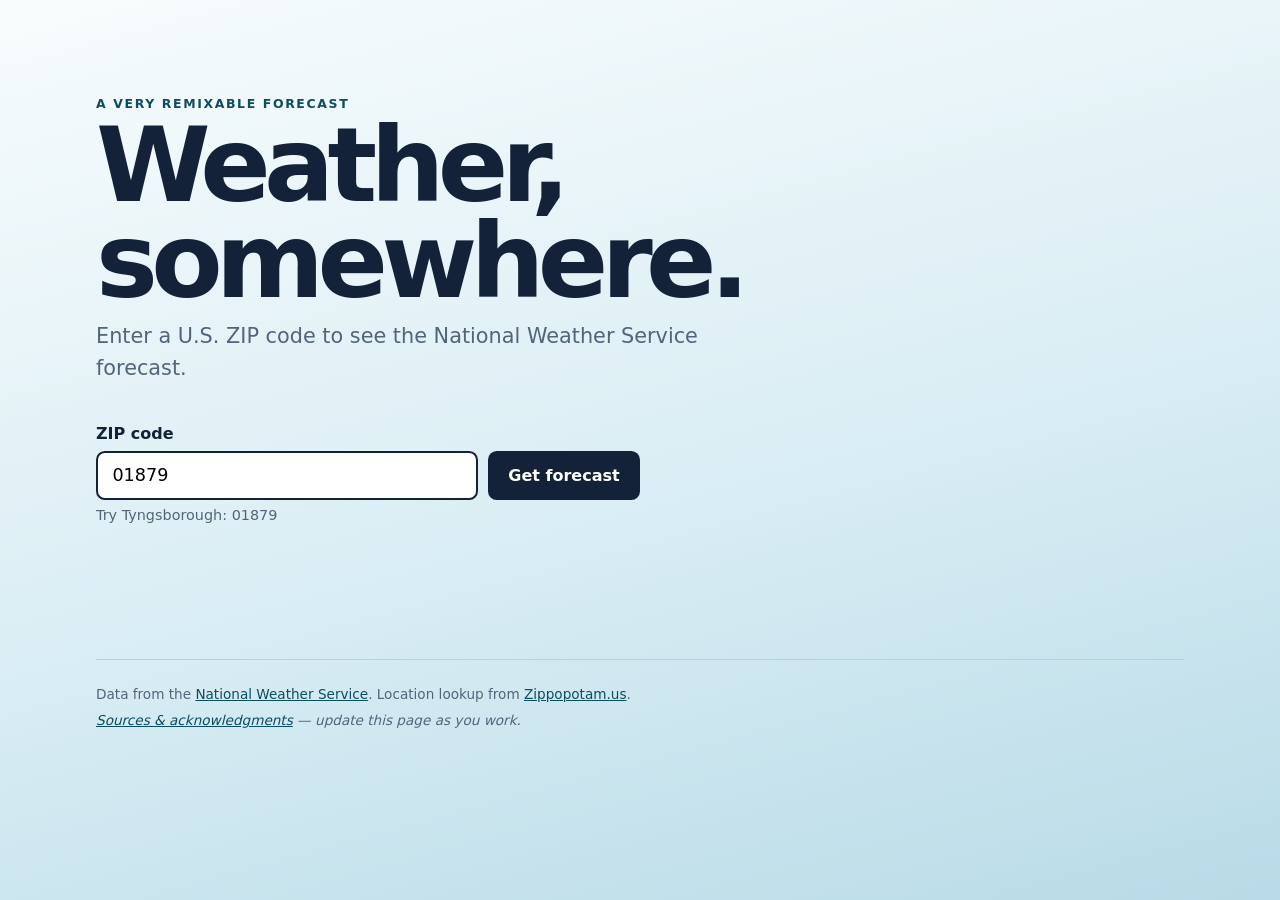
==== index.html @ af73d925 "Rebuild weather starter with vanilla JavaScript" ====
<!doctype html>
<html lang="en">
  <head>
    <meta charset="UTF-8" />
    <meta name="viewport" content="width=device-width, initial-scale=1.0" />
    <meta name="description" content="A starter weather app powered by National Weather Service data." />
    <title>Weather, Somewhere</title>
    <link rel="stylesheet" href="styles.css" />
    <script src="script.js" defer></script>
  </head>
  <body>
    <main>
      <header class="hero">
        <p class="eyebrow">A very remixable forecast</p>
        <h1>Weather, somewhere.</h1>
        <p class="intro">Enter a U.S. ZIP code to see the National Weather Service forecast.</p>
      </header>

      <form id="location-form" class="search" novalidate>
        <label for="zip-code">ZIP code</label>
        <div class="search-row">
          <input id="zip-code" name="zip-code" type="text" inputmode="numeric" autocomplete="postal-code"
            pattern="[0-9]{5}" maxlength="5" value="01879" aria-describedby="zip-hint" required />
          <button type="submit">Get forecast</button>
        </div>
        <p id="zip-hint" class="hint">Try Tyngsborough: 01879</p>
      </form>

      <section id="status" class="status" aria-live="polite"></section>

      <section id="weather" class="weather" hidden>
        <div class="weather-heading">
          <div>
            <p class="eyebrow">National Weather Service forecast</p>
            <h2 id="place-name"></h2>
          </div>
          <p id="updated-time" class="updated"></p>
        </div>
        <div id="forecast-list" class="forecast-list"></div>
      </section>
    </main>

    <footer>
      <p>Data from the <a href="https://www.weather.gov/documentation/services-web-api">National Weather Service</a>.
        Location lookup from <a href="https://www.zippopotam.us/">Zippopotam.us</a>.</p>
      <p class="student-note"><a href="citations.html">Sources &amp; acknowledgments</a> — update this page as you work.</p>
    </footer>
  </body>
</html>
---- styles.css ----
/* Starter scaffold revised by Tom Hinkle with OpenAI Codex; see citations.html. */
:root {
  color-scheme: light;
  font-family: system-ui, -apple-system, BlinkMacSystemFont, "Segoe UI", sans-serif;
  color: #132238;
  background: #eaf4f8;
  --ink: #132238;
  --muted: #52657a;
  --paper: #fff;
  --accent-dark: #0b4d61;
  --border: #b8d1dc;
  --error: #9e2a2b;
}

* { box-sizing: border-box; }
body { margin: 0; min-height: 100vh; background: linear-gradient(165deg, #f8fcfd, #d9edf4 55%, #b8dbe7); }
main, footer { width: min(68rem, calc(100% - 2rem)); margin-inline: auto; }
main { padding-block: clamp(2rem, 8vw, 6rem); }
.hero { max-width: 46rem; }
.eyebrow { margin: 0 0 .45rem; color: var(--accent-dark); font-size: .78rem; font-weight: 800; letter-spacing: .13em; text-transform: uppercase; }
h1, h2, h3, p { margin-top: 0; }
h1 { margin-bottom: .65rem; font-size: clamp(3rem, 10vw, 6.5rem); line-height: .92; letter-spacing: -.065em; }
.intro { max-width: 38rem; color: var(--muted); font-size: clamp(1.05rem, 2vw, 1.3rem); line-height: 1.55; }
.search { max-width: 34rem; margin-block: 2.5rem; }
label { display: block; margin-bottom: .45rem; font-weight: 750; }
.search-row { display: flex; gap: .6rem; }
input, button { border: 2px solid var(--ink); border-radius: .55rem; font: inherit; }
input { min-width: 0; flex: 1; padding: .8rem .9rem; background: var(--paper); font-size: 1.1rem; }
button { padding: .8rem 1.15rem; color: white; background: var(--ink); font-weight: 750; cursor: pointer; }
button:hover { background: var(--accent-dark); }
input:focus-visible, button:focus-visible, a:focus-visible { outline: 4px solid #f2b134; outline-offset: 3px; }
.hint, .updated, footer { color: var(--muted); }
.hint { margin-top: .45rem; font-size: .9rem; }
.status:not(:empty) { max-width: 42rem; margin-block: 2rem; padding: 1rem 1.1rem; border: 1px solid var(--border); border-radius: .65rem; background: rgb(255 255 255 / 72%); }
.status p { margin: 0; }
.loading { display: flex; align-items: center; gap: .8rem; }
.error { color: var(--error); font-weight: 700; }
.spinner { width: 1.15rem; aspect-ratio: 1; border: 3px solid var(--border); border-top-color: var(--accent-dark); border-radius: 50%; animation: spin .8s linear infinite; }
@keyframes spin { to { transform: rotate(360deg); } }
.weather { margin-top: 4rem; }
.weather-heading { display: flex; align-items: end; justify-content: space-between; gap: 1rem; margin-bottom: 1rem; }
.weather-heading h2 { margin-bottom: 0; font-size: clamp(2rem, 5vw, 3.2rem); }
.updated { margin-bottom: .25rem; font-size: .85rem; }
.forecast-list { display: grid; grid-template-columns: repeat(auto-fit, minmax(9.5rem, 1fr)); gap: .75rem; }
.forecast-card { padding: 1rem; border: 1px solid var(--border); border-radius: .8rem; background: rgb(255 255 255 / 82%); box-shadow: 0 .6rem 1.6rem rgb(19 34 56 / 8%); }
.forecast-card h3 { margin-bottom: .8rem; font-size: 1rem; }
.forecast-card img { display: block; max-width: 100%; border-radius: .4rem; }
.temperature { margin: .55rem 0 .2rem; font-size: 1.7rem; font-weight: 850; }
.forecast-card p:last-child { margin-bottom: 0; color: var(--muted); line-height: 1.4; }
footer { padding-block: 1.5rem 3rem; border-top: 1px solid var(--border); font-size: .85rem; line-height: 1.5; }
footer p { margin-bottom: .35rem; }
a { color: var(--accent-dark); }
.student-note { font-style: italic; }
.credits { max-width: 52rem; }
.credits h1 { font-size: clamp(2.7rem, 8vw, 5.5rem); }
.credits section { margin-block: 2.5rem; padding: 1.25rem; border: 1px solid var(--border); border-radius: .8rem; background: rgb(255 255 255 / 76%); }
.credits li { margin-block: .65rem; line-height: 1.55; }
.student-citations { border-style: dashed !important; }
@media (max-width: 38rem) {
  .search-row, .weather-heading { align-items: stretch; flex-direction: column; }
  button { width: 100%; }
  .forecast-list { grid-template-columns: repeat(2, minmax(0, 1fr)); }
}
@media (prefers-reduced-motion: reduce) { .spinner { animation: none; } }
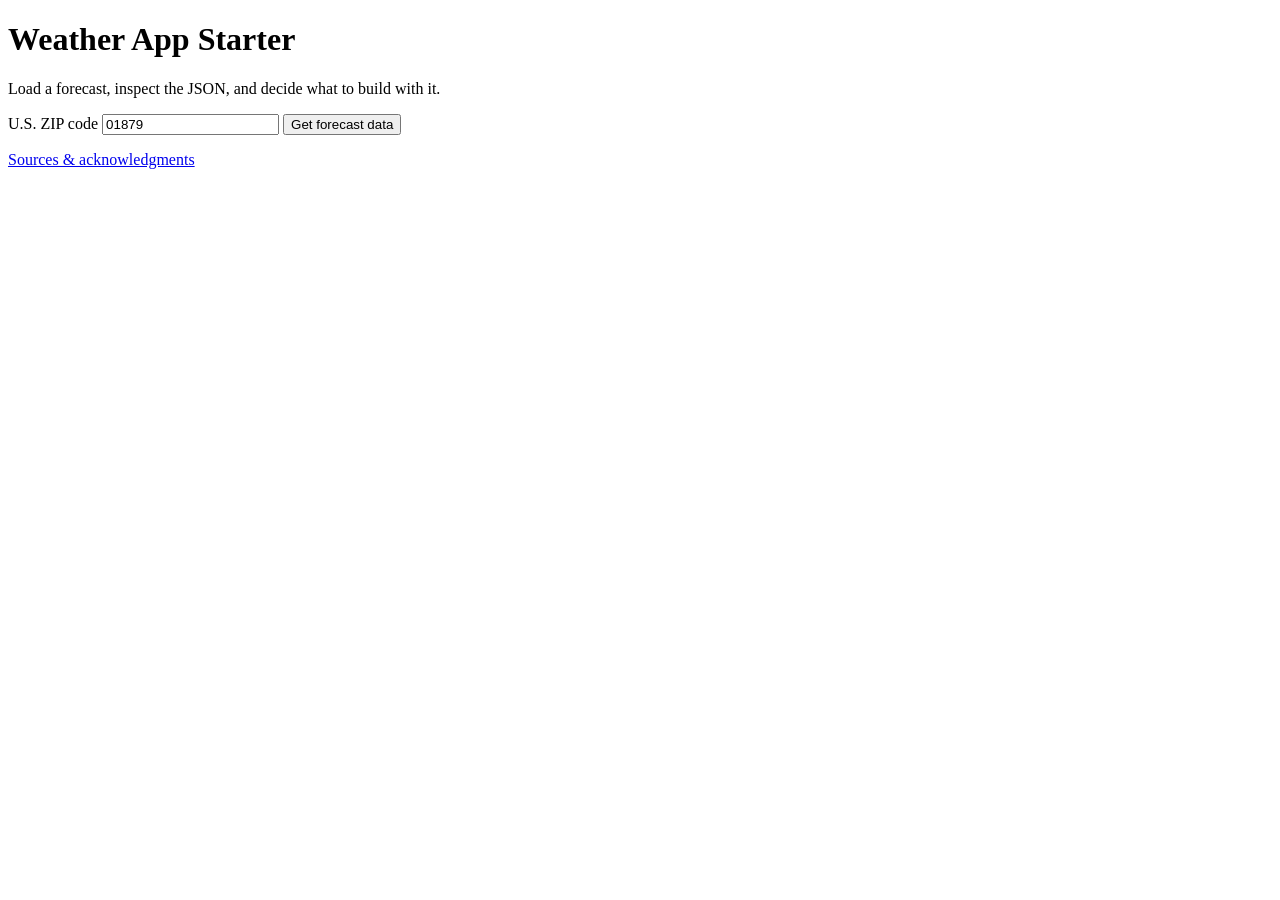
==== commit 4ce7af18: "Restore plain JSON starter and add Digital Creation rubric" ====
--- a/index.html
+++ b/index.html
@@ -1,49 +1,34 @@
 <!doctype html>
+<!-- AI-generated code starts here -->
+<!-- Teacher prompt: Provide an unstyled ZIP-code form and raw forecast JSON, leaving design to students. -->
 <html lang="en">
   <head>
     <meta charset="UTF-8" />
     <meta name="viewport" content="width=device-width, initial-scale=1.0" />
-    <meta name="description" content="A starter weather app powered by National Weather Service data." />
-    <title>Weather, Somewhere</title>
+    <title>Weather App Starter</title>
     <link rel="stylesheet" href="styles.css" />
     <script src="script.js" defer></script>
   </head>
   <body>
     <main>
-      <header class="hero">
-        <p class="eyebrow">A very remixable forecast</p>
-        <h1>Weather, somewhere.</h1>
-        <p class="intro">Enter a U.S. ZIP code to see the National Weather Service forecast.</p>
-      </header>
-
-      <form id="location-form" class="search" novalidate>
-        <label for="zip-code">ZIP code</label>
-        <div class="search-row">
-          <input id="zip-code" name="zip-code" type="text" inputmode="numeric" autocomplete="postal-code"
-            pattern="[0-9]{5}" maxlength="5" value="01879" aria-describedby="zip-hint" required />
-          <button type="submit">Get forecast</button>
-        </div>
-        <p id="zip-hint" class="hint">Try Tyngsborough: 01879</p>
+      <h1>Weather App Starter</h1>
+      <p>Load a forecast, inspect the JSON, and decide what to build with it.</p>
+      <form id="location-form" novalidate>
+        <label for="zip-code">U.S. ZIP code</label>
+        <input id="zip-code" name="zip-code" type="text" inputmode="numeric"
+          autocomplete="postal-code" pattern="[0-9]{5}" maxlength="5"
+          value="01879" required />
+        <button type="submit">Get forecast data</button>
       </form>
-
-      <section id="status" class="status" aria-live="polite"></section>
-
-      <section id="weather" class="weather" hidden>
-        <div class="weather-heading">
-          <div>
-            <p class="eyebrow">National Weather Service forecast</p>
-            <h2 id="place-name"></h2>
-          </div>
-          <p id="updated-time" class="updated"></p>
-        </div>
-        <div id="forecast-list" class="forecast-list"></div>
+      <p id="status" aria-live="polite"></p>
+      <section id="weather" hidden>
+        <h2>Raw forecast data</h2>
+        <pre id="raw-data"></pre>
       </section>
     </main>
-
     <footer>
-      <p>Data from the <a href="https://www.weather.gov/documentation/services-web-api">National Weather Service</a>.
-        Location lookup from <a href="https://www.zippopotam.us/">Zippopotam.us</a>.</p>
-      <p class="student-note"><a href="citations.html">Sources &amp; acknowledgments</a> — update this page as you work.</p>
+      <p><a href="citations.html">Sources &amp; acknowledgments</a></p>
     </footer>
   </body>
 </html>
+<!-- AI-generated code ends here -->
--- a/styles.css
+++ b/styles.css
@@ -1,64 +1,4 @@
-/* Starter scaffold revised by Tom Hinkle with OpenAI Codex; see citations.html. */
-:root {
-  color-scheme: light;
-  font-family: system-ui, -apple-system, BlinkMacSystemFont, "Segoe UI", sans-serif;
-  color: #132238;
-  background: #eaf4f8;
-  --ink: #132238;
-  --muted: #52657a;
-  --paper: #fff;
-  --accent-dark: #0b4d61;
-  --border: #b8d1dc;
-  --error: #9e2a2b;
-}
-
-* { box-sizing: border-box; }
-body { margin: 0; min-height: 100vh; background: linear-gradient(165deg, #f8fcfd, #d9edf4 55%, #b8dbe7); }
-main, footer { width: min(68rem, calc(100% - 2rem)); margin-inline: auto; }
-main { padding-block: clamp(2rem, 8vw, 6rem); }
-.hero { max-width: 46rem; }
-.eyebrow { margin: 0 0 .45rem; color: var(--accent-dark); font-size: .78rem; font-weight: 800; letter-spacing: .13em; text-transform: uppercase; }
-h1, h2, h3, p { margin-top: 0; }
-h1 { margin-bottom: .65rem; font-size: clamp(3rem, 10vw, 6.5rem); line-height: .92; letter-spacing: -.065em; }
-.intro { max-width: 38rem; color: var(--muted); font-size: clamp(1.05rem, 2vw, 1.3rem); line-height: 1.55; }
-.search { max-width: 34rem; margin-block: 2.5rem; }
-label { display: block; margin-bottom: .45rem; font-weight: 750; }
-.search-row { display: flex; gap: .6rem; }
-input, button { border: 2px solid var(--ink); border-radius: .55rem; font: inherit; }
-input { min-width: 0; flex: 1; padding: .8rem .9rem; background: var(--paper); font-size: 1.1rem; }
-button { padding: .8rem 1.15rem; color: white; background: var(--ink); font-weight: 750; cursor: pointer; }
-button:hover { background: var(--accent-dark); }
-input:focus-visible, button:focus-visible, a:focus-visible { outline: 4px solid #f2b134; outline-offset: 3px; }
-.hint, .updated, footer { color: var(--muted); }
-.hint { margin-top: .45rem; font-size: .9rem; }
-.status:not(:empty) { max-width: 42rem; margin-block: 2rem; padding: 1rem 1.1rem; border: 1px solid var(--border); border-radius: .65rem; background: rgb(255 255 255 / 72%); }
-.status p { margin: 0; }
-.loading { display: flex; align-items: center; gap: .8rem; }
-.error { color: var(--error); font-weight: 700; }
-.spinner { width: 1.15rem; aspect-ratio: 1; border: 3px solid var(--border); border-top-color: var(--accent-dark); border-radius: 50%; animation: spin .8s linear infinite; }
-@keyframes spin { to { transform: rotate(360deg); } }
-.weather { margin-top: 4rem; }
-.weather-heading { display: flex; align-items: end; justify-content: space-between; gap: 1rem; margin-bottom: 1rem; }
-.weather-heading h2 { margin-bottom: 0; font-size: clamp(2rem, 5vw, 3.2rem); }
-.updated { margin-bottom: .25rem; font-size: .85rem; }
-.forecast-list { display: grid; grid-template-columns: repeat(auto-fit, minmax(9.5rem, 1fr)); gap: .75rem; }
-.forecast-card { padding: 1rem; border: 1px solid var(--border); border-radius: .8rem; background: rgb(255 255 255 / 82%); box-shadow: 0 .6rem 1.6rem rgb(19 34 56 / 8%); }
-.forecast-card h3 { margin-bottom: .8rem; font-size: 1rem; }
-.forecast-card img { display: block; max-width: 100%; border-radius: .4rem; }
-.temperature { margin: .55rem 0 .2rem; font-size: 1.7rem; font-weight: 850; }
-.forecast-card p:last-child { margin-bottom: 0; color: var(--muted); line-height: 1.4; }
-footer { padding-block: 1.5rem 3rem; border-top: 1px solid var(--border); font-size: .85rem; line-height: 1.5; }
-footer p { margin-bottom: .35rem; }
-a { color: var(--accent-dark); }
-.student-note { font-style: italic; }
-.credits { max-width: 52rem; }
-.credits h1 { font-size: clamp(2.7rem, 8vw, 5.5rem); }
-.credits section { margin-block: 2.5rem; padding: 1.25rem; border: 1px solid var(--border); border-radius: .8rem; background: rgb(255 255 255 / 76%); }
-.credits li { margin-block: .65rem; line-height: 1.55; }
-.student-citations { border-style: dashed !important; }
-@media (max-width: 38rem) {
-  .search-row, .weather-heading { align-items: stretch; flex-direction: column; }
-  button { width: 100%; }
-  .forecast-list { grid-template-columns: repeat(2, minmax(0, 1fr)); }
-}
-@media (prefers-reduced-motion: reduce) { .spinner { animation: none; } }
+/* AI-generated code starts here
+   Teacher prompt: Keep a linked CSS file with no visible starter styling.
+   Add your own styles here. The starter uses browser defaults intentionally.
+   AI-generated code ends here */
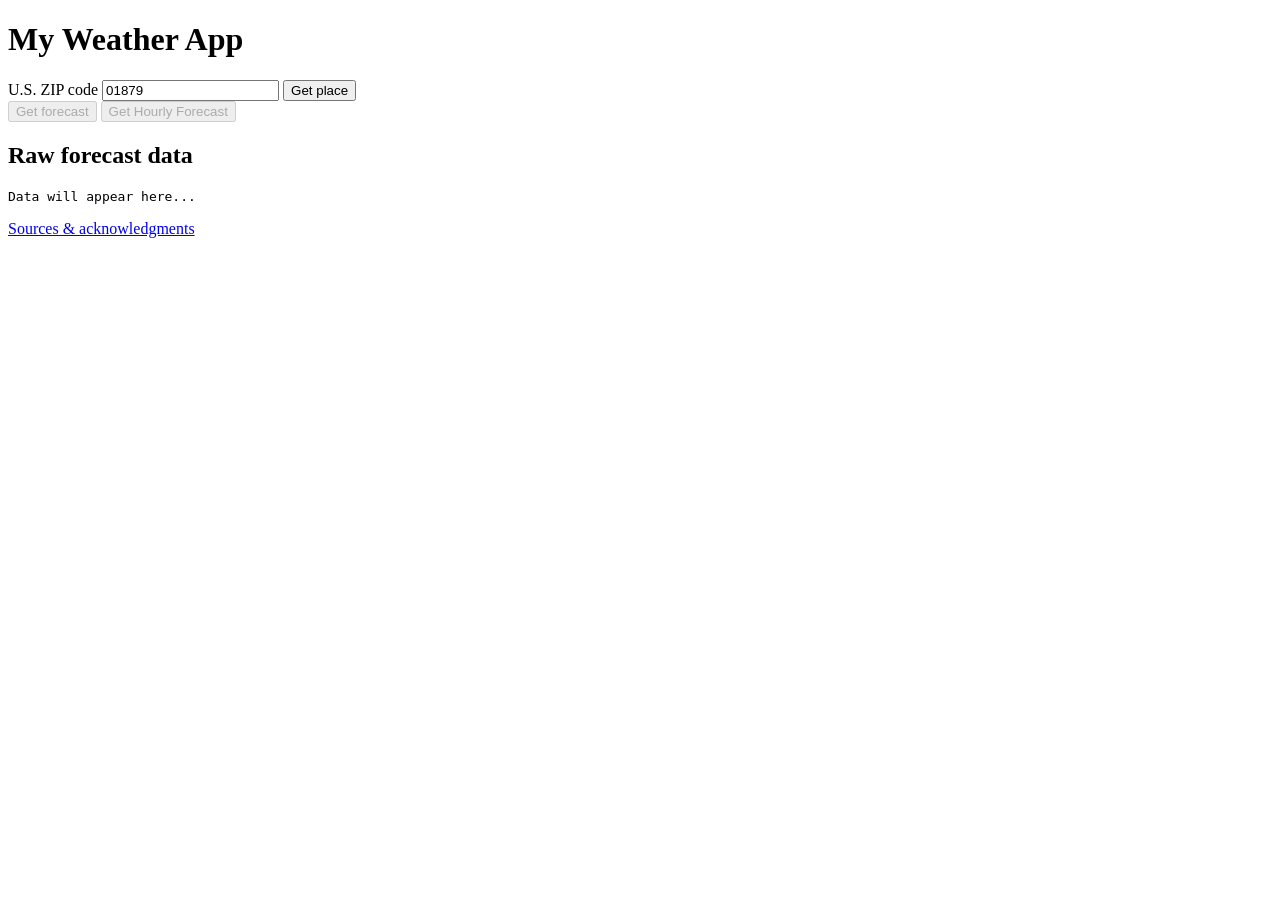
==== commit d180c920: "Simplify JavaScript" ====
--- a/index.html
+++ b/index.html
@@ -1,6 +1,4 @@
 <!doctype html>
-<!-- AI-generated code starts here -->
-<!-- Teacher prompt: Provide an unstyled ZIP-code form and raw forecast JSON, leaving design to students. -->
 <html lang="en">
   <head>
     <meta charset="UTF-8" />
@@ -11,19 +9,33 @@
   </head>
   <body>
     <main>
-      <h1>Weather App Starter</h1>
-      <p>Load a forecast, inspect the JSON, and decide what to build with it.</p>
-      <form id="location-form" novalidate>
+      <h1>My Weather App</h1>
+      <div>
         <label for="zip-code">U.S. ZIP code</label>
-        <input id="zip-code" name="zip-code" type="text" inputmode="numeric"
-          autocomplete="postal-code" pattern="[0-9]{5}" maxlength="5"
-          value="01879" required />
-        <button type="submit">Get forecast data</button>
-      </form>
+        <input
+          id="zip-code"
+          name="zip-code"
+          type="text"
+          inputmode="numeric"
+          autocomplete="postal-code"
+          pattern="[0-9]{5}"
+          maxlength="5"
+          value="01879"
+          required
+        />
+        <button id="get-zip-button">Get place</button>
+      </div>
+      <div>
+        <!-- Start these disabled -->
+        <!-- They'll activate once we have a place... -->
+        <button id="get-forecast-button" disabled>Get forecast</button>
+        <button id="get-hourly-button" disabled>Get Hourly Forecast</button>
+      </div>
+
       <p id="status" aria-live="polite"></p>
-      <section id="weather" hidden>
+      <section id="weather">
         <h2>Raw forecast data</h2>
-        <pre id="raw-data"></pre>
+        <pre id="raw-data">Data will appear here...</pre>
       </section>
     </main>
     <footer>
@@ -31,4 +43,3 @@
     </footer>
   </body>
 </html>
-<!-- AI-generated code ends here -->
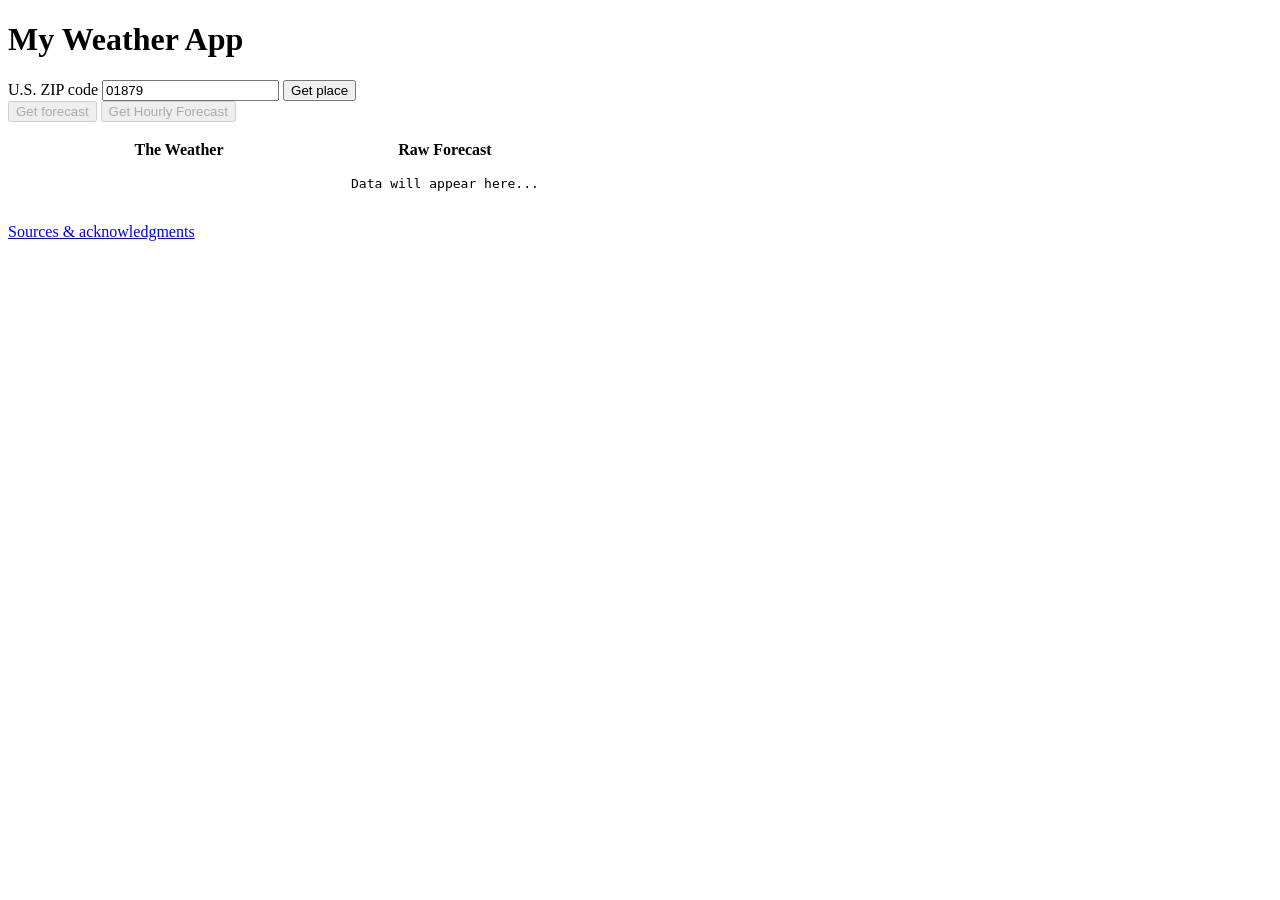
==== commit bdd6bf78: "Make it slightly more sophisticated" ====
--- a/index.html
+++ b/index.html
@@ -32,10 +32,22 @@
         <button id="get-hourly-button" disabled>Get Hourly Forecast</button>
       </div>
 
-      <p id="status" aria-live="polite"></p>
+      <p id="status"></p>
       <section id="weather">
-        <h2>Raw forecast data</h2>
-        <pre id="raw-data">Data will appear here...</pre>
+        <table>
+          <tr>
+            <th>The Weather</th>
+            <th>Raw Forecast</th>
+          </tr>
+          <tr>
+            <td valign="top">
+              <div style="width: 21em" id="weather-summary"></div>
+            </td>
+            <td valign="top">
+              <pre id="raw-data">Data will appear here...</pre>
+            </td>
+          </tr>
+        </table>
       </section>
     </main>
     <footer>
--- a/styles.css
+++ b/styles.css
@@ -1,4 +1 @@
-/* AI-generated code starts here
-   Teacher prompt: Keep a linked CSS file with no visible starter styling.
-   Add your own styles here. The starter uses browser defaults intentionally.
-   AI-generated code ends here */
+
